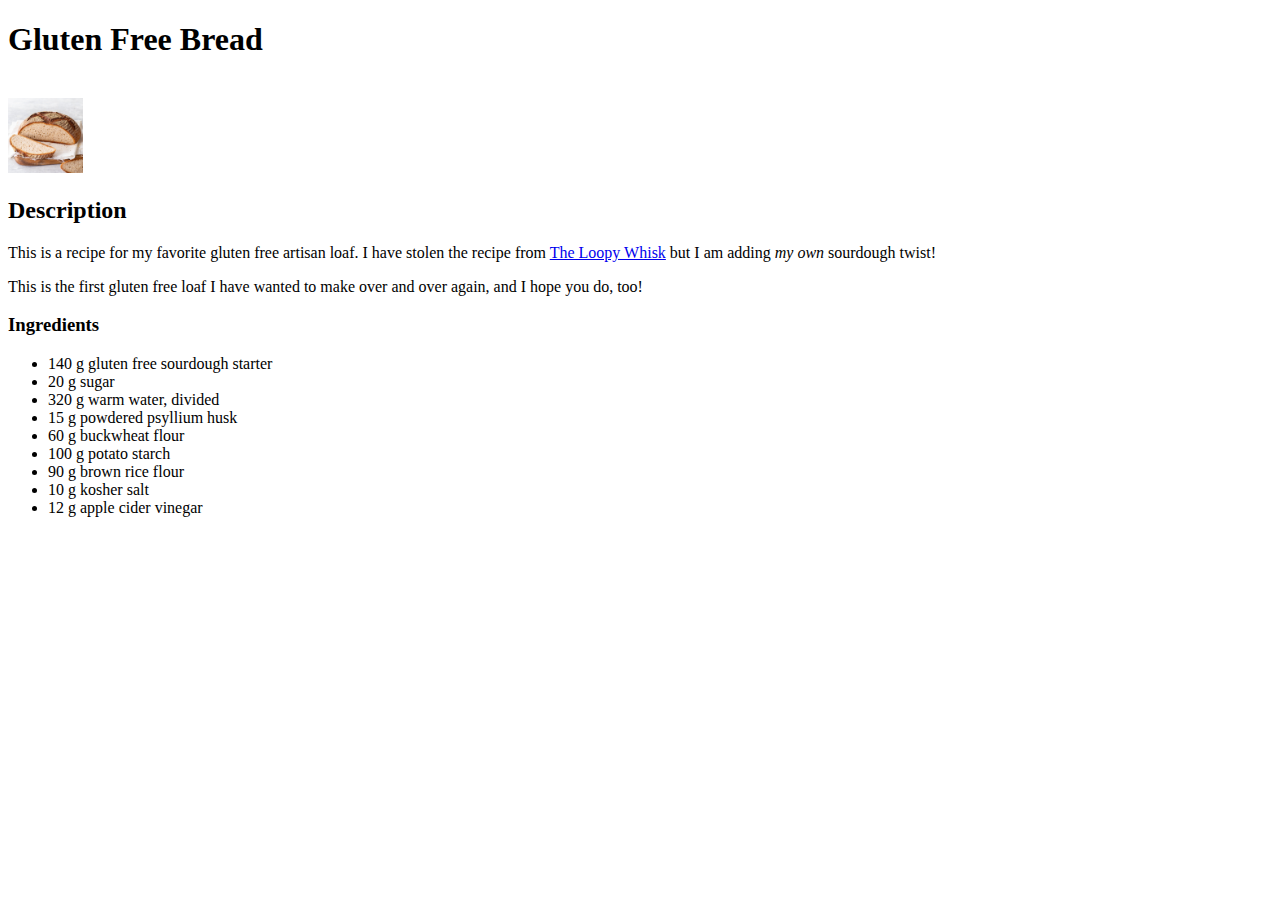
==== recipes/gfbread.html @ 834608eb "Create files and boiler plate w data" ====
<!DOCTYPE html>
<html lang="en">
<head>
    <meta charset="UTF-8">
    <title>Gluten Free Bread</title>
</head>
<body>
    <h1>Gluten Free Bread</h1><br>
    <img src="../img/Gluten-Free-Bread.jpg" alt="Gluten Free Bread Picture" width="75">
    <h2>Description</h2>
    <p>This is a recipe for my favorite gluten free artisan loaf. I have stolen the recipe from <a href="https://theloopywhisk.com/2020/04/02/ultimate-gluten-free-bread/">The Loopy Whisk</a> but I am adding <em>my own</em> sourdough twist!</p>
    <p>This is the first gluten free loaf I have wanted to make over and over again, and I hope you do, too!</p>
    <h3>Ingredients</h3>
    <ul>
        <li>140 g gluten free sourdough starter</li>
        <li>20 g sugar</li>
        <li>320 g warm water, divided</li>
        <li>15 g powdered psyllium husk</li>
        <li>60 g buckwheat flour</li>
        <li>100 g potato starch</li>
        <li>90 g brown rice flour </li>
        <li>10 g kosher salt</li>
        <li>12 g apple cider vinegar</li>
    </ul>
</body>
</html>
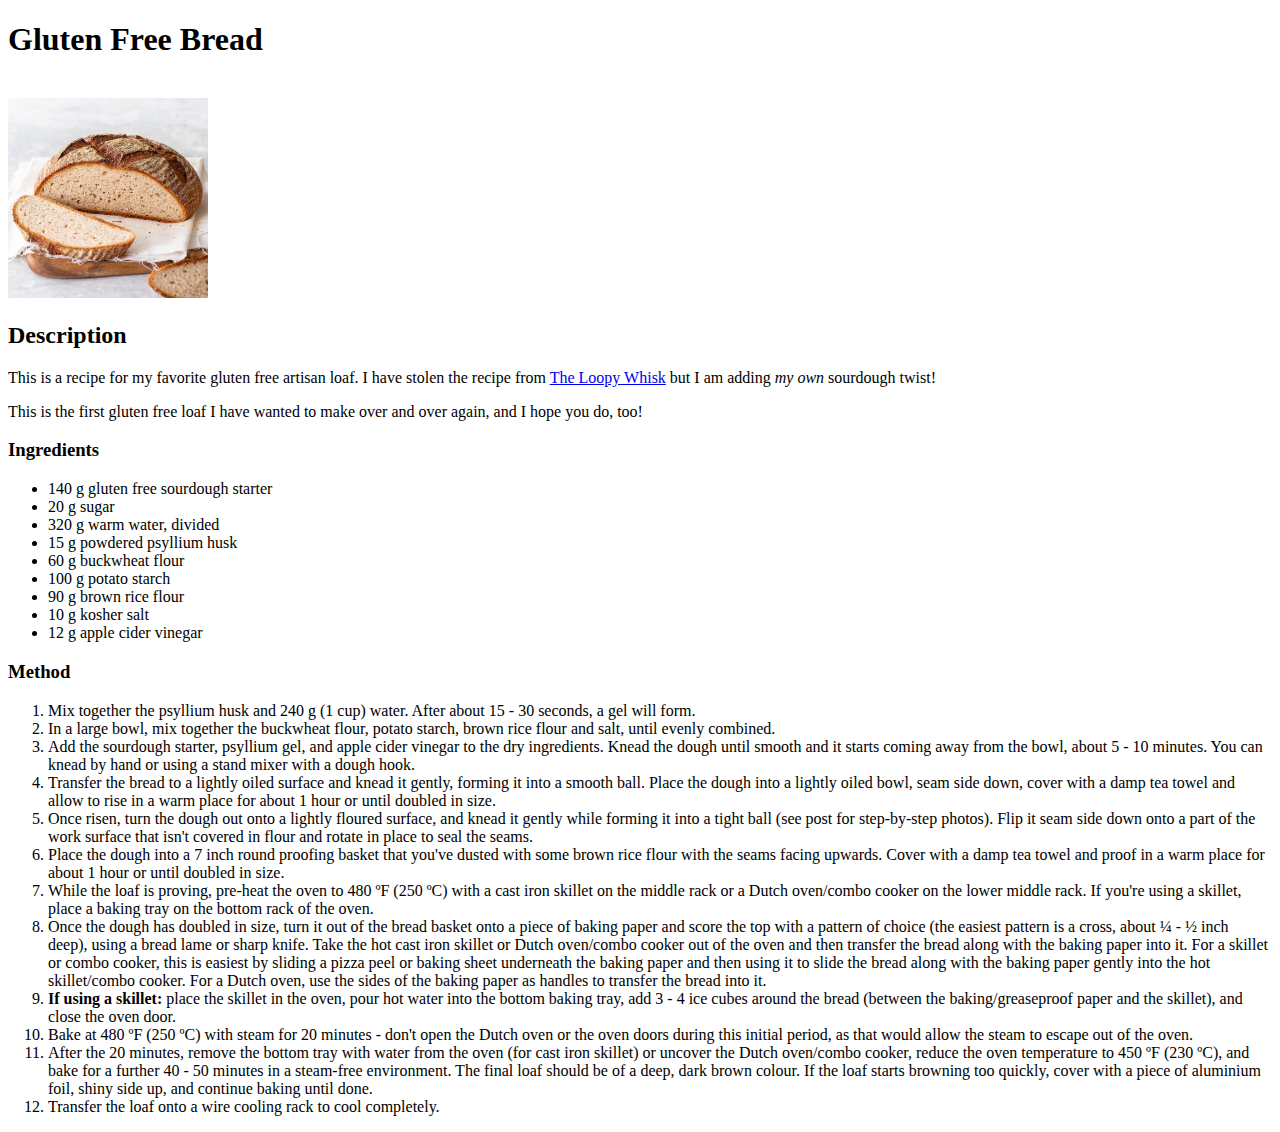
==== commit 6e2d9fc9: "Add files and data" ====
--- a/recipes/gfbread.html
+++ b/recipes/gfbread.html
@@ -6,7 +6,7 @@
 </head>
 <body>
     <h1>Gluten Free Bread</h1><br>
-    <img src="../img/Gluten-Free-Bread.jpg" alt="Gluten Free Bread Picture" width="75">
+    <img src="../img/Gluten-Free-Bread.jpg" alt="Gluten Free Bread Picture" width="200">
     <h2>Description</h2>
     <p>This is a recipe for my favorite gluten free artisan loaf. I have stolen the recipe from <a href="https://theloopywhisk.com/2020/04/02/ultimate-gluten-free-bread/">The Loopy Whisk</a> but I am adding <em>my own</em> sourdough twist!</p>
     <p>This is the first gluten free loaf I have wanted to make over and over again, and I hope you do, too!</p>
@@ -22,5 +22,21 @@
         <li>10 g kosher salt</li>
         <li>12 g apple cider vinegar</li>
     </ul>
+    <h3>Method</h3>
+    <ol>
+        <li>Mix together the psyllium husk and 240 g (1 cup) water. After about 15 - 30 seconds, a gel will form.</li>
+        <li>In a large bowl, mix together the buckwheat flour, potato starch, brown rice flour and salt, until evenly combined.</li>
+        <li>Add the sourdough starter, psyllium gel, and apple cider vinegar to the dry ingredients. Knead the dough until smooth and it starts coming away from the bowl, about 5 - 10 minutes. You can knead by hand or using a stand mixer with a dough hook.</li>
+        <li>Transfer the bread to a lightly oiled surface and knead it gently, forming it into a smooth ball. Place the dough into a lightly oiled bowl, seam side down, cover with a damp tea towel and allow to rise in a warm place for about 1 hour or until doubled in size.</li>
+        <li>Once risen, turn the dough out onto a lightly floured surface, and knead it gently while forming it into a tight ball (see post for step-by-step photos). Flip it seam side down onto a part of the work surface that isn't covered in flour and rotate in place to seal the seams.</li>
+        <li>Place the dough into a 7 inch round proofing basket that you've dusted with some brown rice flour with the seams facing upwards. Cover with a damp tea towel and proof in a warm place for about 1 hour or until doubled in size.</li>
+        <li>While the loaf is proving, pre-heat the oven to 480 ºF (250 ºC) with a cast iron skillet on the middle rack or a Dutch oven/combo cooker on the lower middle rack. If you're using a skillet, place a baking tray on the bottom rack of the oven.</li>
+        <li>Once the dough has doubled in size, turn it out of the bread basket onto a piece of baking paper and score the top with a pattern of choice (the easiest pattern is a cross, about ¼ - ½ inch deep), using a bread lame or sharp knife. Take the hot cast iron skillet or Dutch oven/combo cooker out of the oven and then transfer the bread along with the baking paper into it.
+            For a skillet or combo cooker, this is easiest by sliding a pizza peel or baking sheet underneath the baking paper and then using it to slide the bread along with the baking paper gently into the hot skillet/combo cooker. For a Dutch oven, use the sides of the baking paper as handles to transfer the bread into it.</li>
+        <li><strong>If using a skillet:</strong> place the skillet in the oven, pour hot water into the bottom baking tray, add 3 - 4 ice cubes around the bread (between the baking/greaseproof paper and the skillet), and close the oven door.</li>
+        <li>Bake at 480 ºF (250 ºC) with steam for 20 minutes - don't open the Dutch oven or the oven doors during this initial period, as that would allow the steam to escape out of the oven.</li>
+        <li>After the 20 minutes, remove the bottom tray with water from the oven (for cast iron skillet) or uncover the Dutch oven/combo cooker, reduce the oven temperature to 450 ºF (230 ºC), and bake for a further 40 - 50 minutes in a steam-free environment. The final loaf should be of a deep, dark brown colour. If the loaf starts browning too quickly, cover with a piece of aluminium foil, shiny side up, and continue baking until done.</li>
+        <li>Transfer the loaf onto a wire cooling rack to cool completely.</li>
+    </ol>
 </body>
 </html>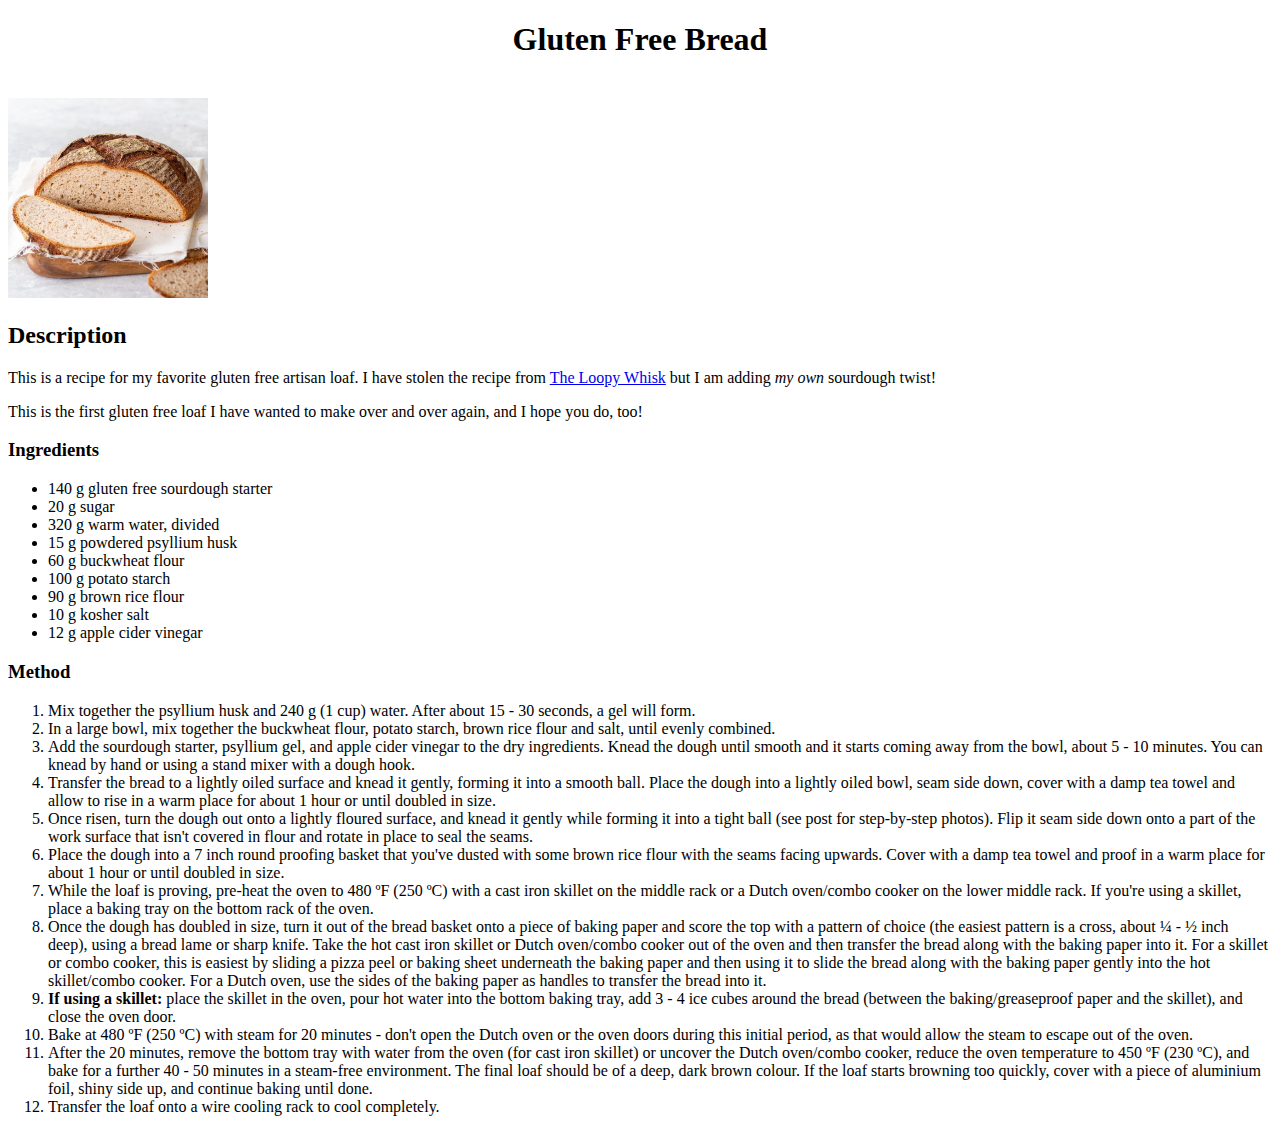
==== commit f2b03988: "Add CSS styles to html pages" ====
--- a/recipes/gfbread.html
+++ b/recipes/gfbread.html
@@ -3,6 +3,7 @@
 <head>
     <meta charset="UTF-8">
     <title>Gluten Free Bread</title>
+    <link rel="stylesheet" href="../css/styles.css">
 </head>
 <body>
     <h1>Gluten Free Bread</h1><br>
--- a/css/styles.css
+++ b/css/styles.css
@@ -0,0 +1,3 @@
+h1 {
+    text-align: center;
+}